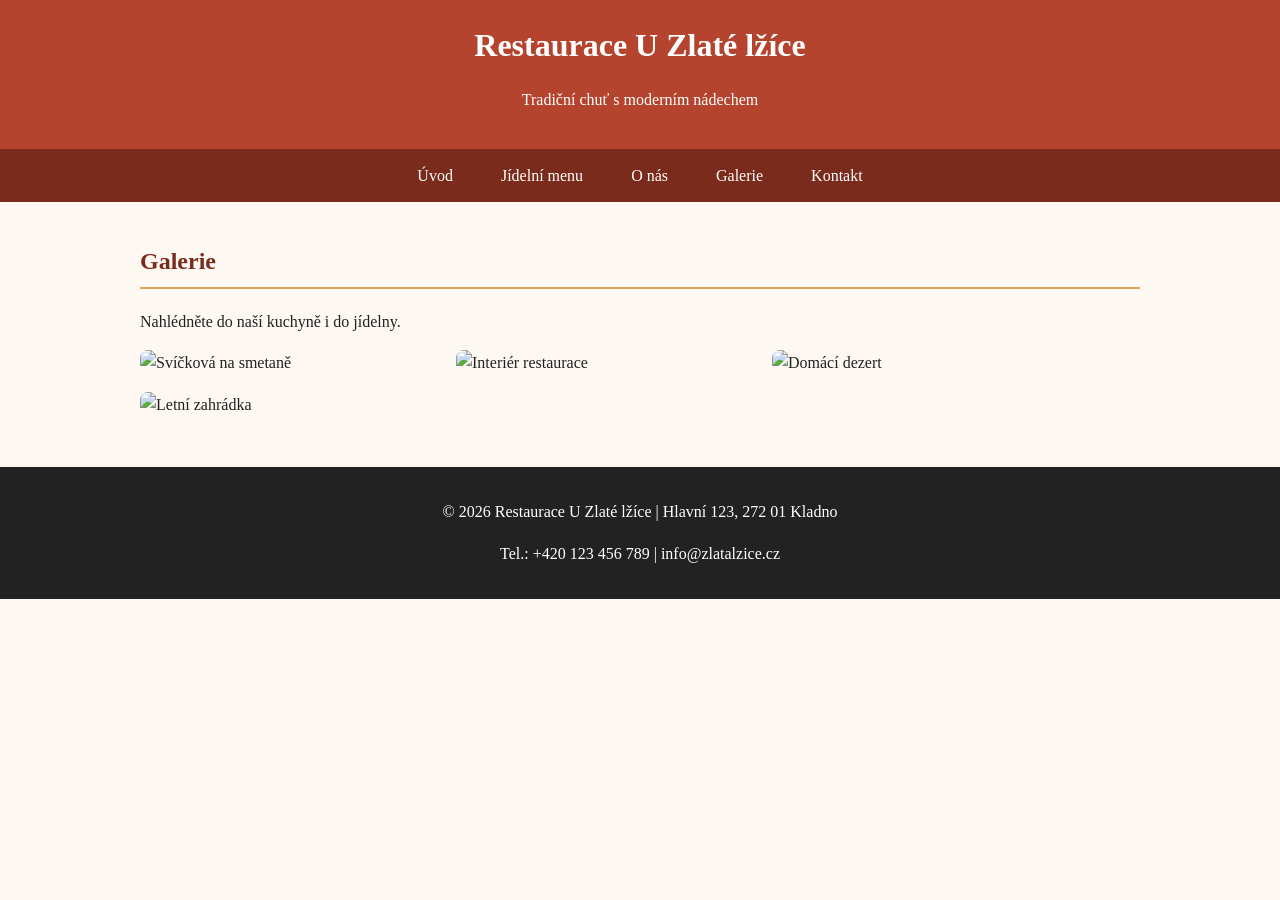
==== galerie.html @ d9e77434 "Add files via upload" ====
<!DOCTYPE html>
<html lang="cs">
<head>
  <meta charset="UTF-8">
  <meta name="viewport" content="width=device-width, initial-scale=1.0">
  <title>Galerie | Restaurace U Zlaté lžíce</title>
  <link rel="icon" href="favicon.svg" type="image/svg+xml">
  <link rel="stylesheet" href="style.css">
</head>
<body>

  <header>
    <h1>Restaurace U Zlaté lžíce</h1>
    <p>Tradiční chuť s moderním nádechem</p>
  </header>

  <nav>
    <ul>
      <li><a href="index.html">Úvod</a></li>
      <li><a href="menu.html">Jídelní menu</a></li>
      <li><a href="o-nas.html">O nás</a></li>
      <li><a href="galerie.html">Galerie</a></li>
      <li><a href="kontakt.html">Kontakt</a></li>
    </ul>
  </nav>

  <main>
    <h2>Galerie</h2>
    <p>Nahlédněte do naší kuchyně i do jídelny.</p>
    <div class="galerie">
      <img src="img/galerie1.jpg" alt="Svíčková na smetaně">
      <img src="img/galerie2.jpg" alt="Interiér restaurace">
      <img src="img/galerie3.jpg" alt="Domácí dezert">
      <img src="img/galerie4.jpg" alt="Letní zahrádka">
    </div>
  </main>

  <footer>
    <p>&copy; 2026 Restaurace U Zlaté lžíce | Hlavní 123, 272 01 Kladno</p>
    <p>Tel.: +420 123 456 789 | info@zlatalzice.cz</p>
  </footer>

</body>
</html>
---- style.css ----
/* ===== Základ ===== */
body {
  font-family: Georgia, serif;
  font-size: 16px;
  line-height: 1.6;
  color: #222;
  background-color: #fdf8f2;
  margin: 0;
}

img {
  max-width: 100%;
}

/* ===== Hlavička a navigace ===== */
header {
  background-color: #b5442e;
  color: white;
  text-align: center;
  padding: 20px;
}

header h1 {
  margin: 0;
  font-size: 32px;
}

nav {
  background-color: #7a2b1c;
}

nav ul {
  list-style: none;
  margin: 0;
  padding: 0;
  display: flex;
  justify-content: center;
  flex-wrap: wrap;
}

nav a {
  display: block;
  padding: 14px 24px;
  color: white;
  text-decoration: none;
}

/* hover na odkazech v navigaci */
nav a:hover {
  background-color: #e0a458;
  color: #222;
}

/* ===== Obsah ===== */
main {
  max-width: 1000px;
  margin: 0 auto;
  padding: 20px;
}

h2 {
  color: #7a2b1c;
  border-bottom: 2px solid #e0a458;
  padding-bottom: 6px;
}

a {
  color: #b5442e;
}

a:hover {
  color: #e0a458;
  text-decoration: underline;
}

/* ===== Karty (výhody, zaměstnanci...) ===== */
.karty {
  display: flex;
  flex-wrap: wrap;
  gap: 20px;
}

.karta {
  flex: 1;
  min-width: 250px;
  background-color: white;
  border: 1px solid #ddd;
  border-radius: 8px;
  padding: 16px;
}

.karta:hover {
  border-color: #b5442e;
}

/* ===== Menu (jídelní lístek) ===== */
.jidlo {
  display: flex;
  justify-content: space-between;
  border-bottom: 1px dotted #999;
  padding: 8px 0;
}

.cena {
  font-weight: bold;
}

/* ===== Galerie ===== */
.galerie {
  display: flex;
  flex-wrap: wrap;
  gap: 16px;
}

.galerie img {
  width: 300px;
  border-radius: 8px;
}

/* ===== Iframe ===== */
iframe {
  width: 100%;
  height: 350px;
  border: 2px solid #7a2b1c;
  border-radius: 8px;
}

/* ===== Footer ===== */
footer {
  background-color: #222;
  color: white;
  text-align: center;
  padding: 16px;
  margin-top: 30px;
}

/* ===== Mobil ===== */
@media (max-width: 600px) {
  header h1 {
    font-size: 24px;
  }

  nav ul {
    flex-direction: column;
  }

  nav a {
    text-align: center;
  }

  .jidlo {
    flex-direction: column;
  }
}
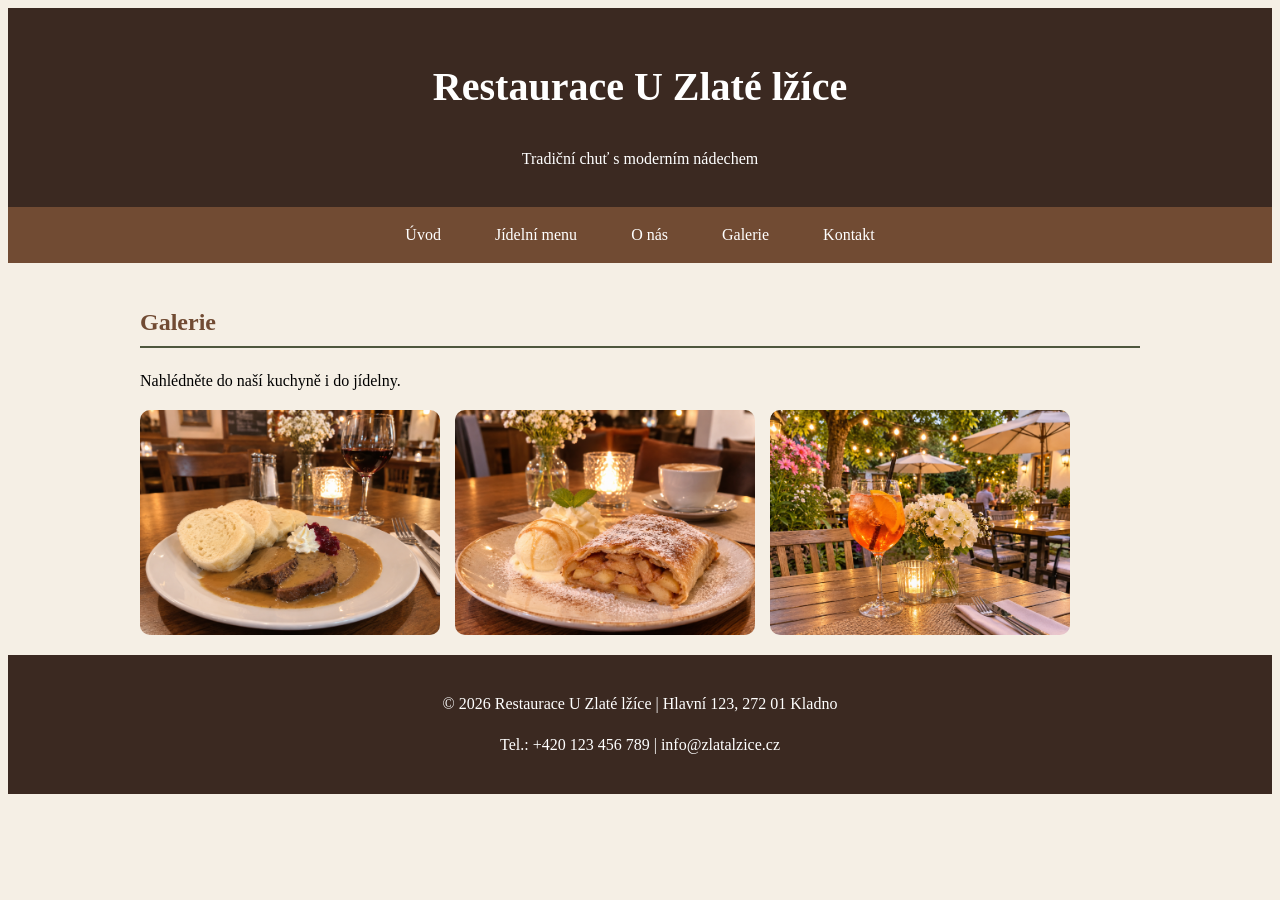
==== commit 997e4c92: "konec" ====
--- a/galerie.html
+++ b/galerie.html
@@ -4,41 +4,33 @@
   <meta charset="UTF-8">
   <meta name="viewport" content="width=device-width, initial-scale=1.0">
   <title>Galerie | Restaurace U Zlaté lžíce</title>
-  <link rel="icon" href="favicon.svg" type="image/svg+xml">
+  <link rel="icon" href="img/favikona.png" type="image/png">
   <link rel="stylesheet" href="style.css">
 </head>
 <body>
-
   <header>
     <h1>Restaurace U Zlaté lžíce</h1>
     <p>Tradiční chuť s moderním nádechem</p>
   </header>
-
   <nav>
-    <ul>
-      <li><a href="index.html">Úvod</a></li>
-      <li><a href="menu.html">Jídelní menu</a></li>
-      <li><a href="o-nas.html">O nás</a></li>
-      <li><a href="galerie.html">Galerie</a></li>
-      <li><a href="kontakt.html">Kontakt</a></li>
-    </ul>
-  </nav>
-
+  <a href="index.html">Úvod</a>
+  <a href="menu.html">Jídelní menu</a>
+  <a href="o-nas.html">O nás</a>
+  <a href="galerie.html">Galerie</a>
+  <a href="kontakt.html">Kontakt</a>
+</nav>
   <main>
     <h2>Galerie</h2>
     <p>Nahlédněte do naší kuchyně i do jídelny.</p>
     <div class="galerie">
-      <img src="img/galerie1.jpg" alt="Svíčková na smetaně">
-      <img src="img/galerie2.jpg" alt="Interiér restaurace">
-      <img src="img/galerie3.jpg" alt="Domácí dezert">
-      <img src="img/galerie4.jpg" alt="Letní zahrádka">
+      <img src="img/svickova.jpg" alt="Svíčková na smetaně">
+      <img src="img/desert.jpg" alt="Domácí dezert">
+      <img src="img/zahradka.jpg" alt="Letní zahrádka">
     </div>
   </main>
-
   <footer>
     <p>&copy; 2026 Restaurace U Zlaté lžíce | Hlavní 123, 272 01 Kladno</p>
     <p>Tel.: +420 123 456 789 | info@zlatalzice.cz</p>
   </footer>
-
 </body>
-</html>
+</html>
--- a/style.css
+++ b/style.css
@@ -1,154 +1,105 @@
-/* ===== Základ ===== */
 body {
   font-family: Georgia, serif;
-  font-size: 16px;
+  background-color: #F5EFE5;
   line-height: 1.6;
-  color: #222;
-  background-color: #fdf8f2;
-  margin: 0;
 }
-
-img {
-  max-width: 100%;
+.obrazek1 {
+  float: right;
+  width: 300px;
+  margin: 0 0 20px 20px;
+  border-radius: 20px;
+  box-shadow: 4px 4px 10px rgba(0, 0, 0, 0.3);
 }
-
-/* ===== Hlavička a navigace ===== */
 header {
-  background-color: #b5442e;
+  background-color: #3B2921;
   color: white;
   text-align: center;
   padding: 20px;
 }
-
 header h1 {
-  margin: 0;
-  font-size: 32px;
+  font-size: 40px;
 }
-
 nav {
-  background-color: #7a2b1c;
+  background-color: #714b33;
+  text-align: center;
 }
-
-nav ul {
-  list-style: none;
-  margin: 0;
-  padding: 0;
-  display: flex;
-  justify-content: center;
-  flex-wrap: wrap;
-}
-
 nav a {
-  display: block;
-  padding: 14px 24px;
+  display: inline-block;
+  padding: 15px 25px;
   color: white;
   text-decoration: none;
 }
-
-/* hover na odkazech v navigaci */
 nav a:hover {
-  background-color: #e0a458;
-  color: #222;
+  background-color: #b87850;
+  color: #000000;
 }
-
-/* ===== Obsah ===== */
 main {
   max-width: 1000px;
-  margin: 0 auto;
+  margin: auto;
   padding: 20px;
 }
-
 h2 {
-  color: #7a2b1c;
-  border-bottom: 2px solid #e0a458;
-  padding-bottom: 6px;
+  color: #714b33;
+  border-bottom: 2px solid #4e573e;
+  padding-bottom: 5px;
 }
-
 a {
-  color: #b5442e;
+  color: #714b33;
 }
-
 a:hover {
-  color: #e0a458;
+  color: #b87850;
   text-decoration: underline;
 }
-
-/* ===== Karty (výhody, zaměstnanci...) ===== */
 .karty {
   display: flex;
   flex-wrap: wrap;
   gap: 20px;
 }
-
 .karta {
   flex: 1;
   min-width: 250px;
   background-color: white;
   border: 1px solid #ddd;
-  border-radius: 8px;
-  padding: 16px;
+  border-radius: 10px;
+  padding: 15px;
 }
-
 .karta:hover {
-  border-color: #b5442e;
+  border-color: #714b33;
 }
-
-/* ===== Menu (jídelní lístek) ===== */
 .jidlo {
   display: flex;
   justify-content: space-between;
-  border-bottom: 1px dotted #999;
-  padding: 8px 0;
+  border-bottom: 1px solid #714b33;
+  padding: 10px;
 }
-
 .cena {
   font-weight: bold;
 }
-
-/* ===== Galerie ===== */
+img {
+  transition: 0.3s;
+}
+img:hover {
+  transform: scale(1.05);
+}
 .galerie {
   display: flex;
   flex-wrap: wrap;
-  gap: 16px;
+  gap: 15px;
 }
-
 .galerie img {
   width: 300px;
-  border-radius: 8px;
+  border-radius: 10px;
 }
-
-/* ===== Iframe ===== */
 iframe {
   width: 100%;
   height: 350px;
   border: 2px solid #7a2b1c;
-  border-radius: 8px;
+  border-radius: 10;
 }
-
-/* ===== Footer ===== */
 footer {
-  background-color: #222;
+  background-color: #3B2921;
   color: white;
   text-align: center;
-  padding: 16px;
-  margin-top: 30px;
-}
-
-/* ===== Mobil ===== */
-@media (max-width: 600px) {
-  header h1 {
-    font-size: 24px;
-  }
-
-  nav ul {
-    flex-direction: column;
-  }
-
-  nav a {
-    text-align: center;
-  }
-
-  .jidlo {
-    flex-direction: column;
-  }
-}
+  padding: 20px;
+  margin-top: 30x;
+}
